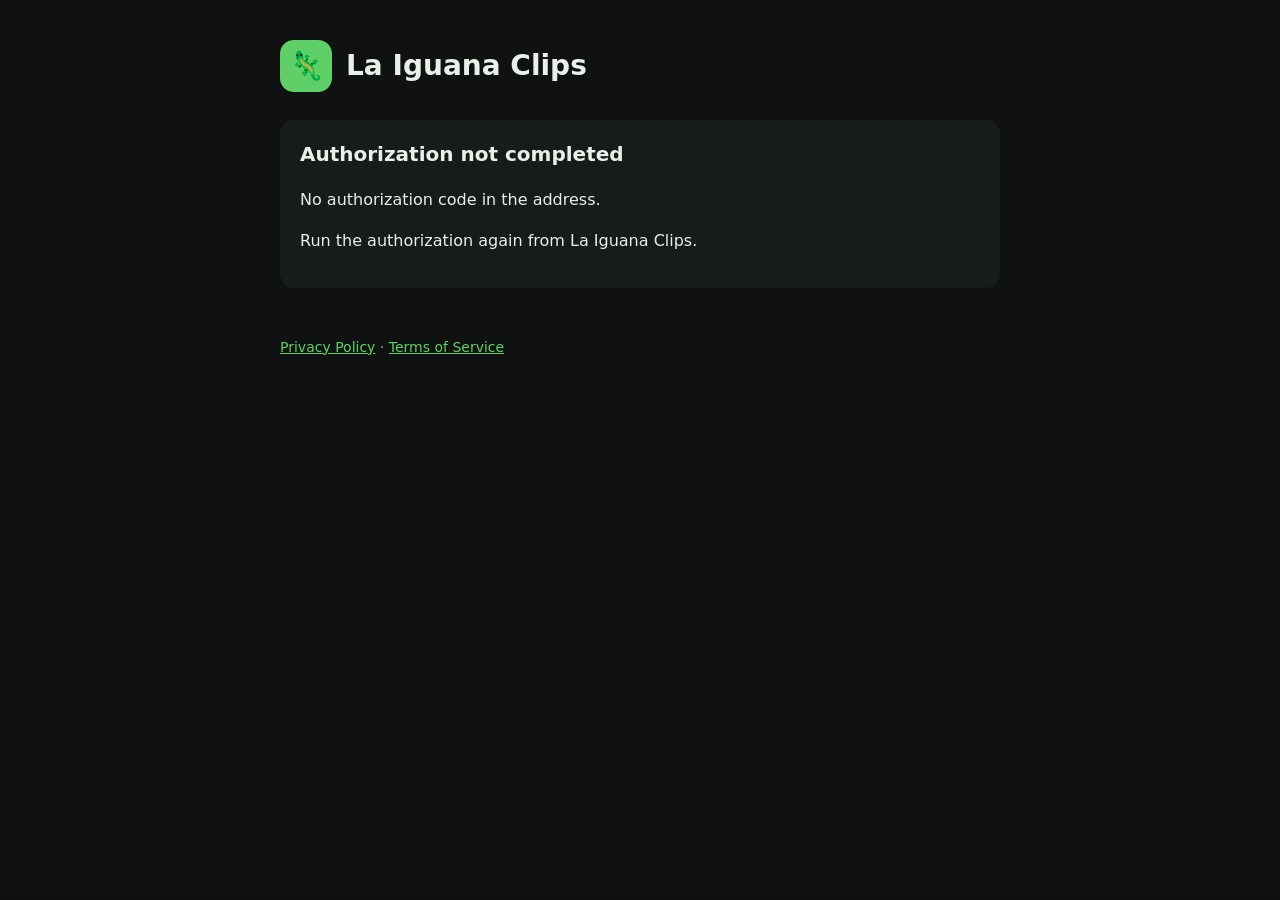
==== callback.html @ 5abdb6aa "Create callback.html" ====
<!DOCTYPE html>
<html lang="en">
<head>
<meta charset="utf-8">
<meta name="viewport" content="width=device-width,initial-scale=1">
<title>TikTok connected – La Iguana Clips</title>
<link rel="stylesheet" href="./style.css">
</head>
<body>
<main>
<header><div class="logo">🦎</div><h1>La Iguana Clips</h1></header>
<div class="card" id="ok" hidden>
<h2 style="margin-top:0">✅ TikTok authorization received</h2>
<p>Copy this address and paste it into the La Iguana Clips window to finish connecting your account.</p>
<p class="mut">Copia esta dirección y pégala en la ventana de La Iguana Clips para terminar de conectar tu cuenta.</p>
<textarea id="url" readonly></textarea>
<p><button id="copy">Copy / Copiar</button> <span id="done" class="mut"></span></p>
</div>
<div class="card" id="err" hidden>
<h2 style="margin-top:0">Authorization not completed</h2>
<p id="errmsg"></p>
<p>Run the authorization again from La Iguana Clips.</p>
</div>
<footer><a href="./privacy.html">Privacy Policy</a> · <a href="./terms.html">Terms of Service</a></footer>
</main>
<script>
const q = new URLSearchParams(location.search);
if (q.get('code')) {
  document.getElementById('ok').hidden = false;
  const t = document.getElementById('url'); t.value = location.href;
  document.getElementById('copy').onclick = async () => {
    try { await navigator.clipboard.writeText(location.href); } catch (e) { t.select(); document.execCommand('copy'); }
    document.getElementById('done').textContent = 'Copied ✓';
  };
} else {
  document.getElementById('err').hidden = false;
  document.getElementById('errmsg').textContent = q.get('error_description') || q.get('error') || 'No authorization code in the address.';
}
</script>
</body>
</html>
---- style.css ----
:root{--bg:#0f1210;--fg:#e9efe9;--mut:#9fb0a2;--acc:#5fd068;--card:#171c18}
*{box-sizing:border-box}body{margin:0;background:var(--bg);color:var(--fg);font:16px/1.6 system-ui,-apple-system,Segoe UI,Roboto,sans-serif}
main{max-width:760px;margin:0 auto;padding:40px 20px 80px}
header{display:flex;align-items:center;gap:14px;margin-bottom:28px}
.logo{width:52px;height:52px;border-radius:14px;background:var(--acc);display:grid;place-items:center;font-size:28px}
h1{font-size:28px;margin:0}h2{font-size:20px;margin-top:32px}
a{color:var(--acc)}nav a{margin-right:16px}
.card{background:var(--card);border-radius:14px;padding:18px 20px;margin:18px 0}
.mut{color:var(--mut);font-size:14px}code,textarea{font-family:ui-monospace,Consolas,monospace}
textarea{width:100%;min-height:90px;background:#0b0e0c;color:var(--fg);border:1px solid #2a332c;border-radius:10px;padding:10px}
button{background:var(--acc);color:#0b0e0c;border:0;border-radius:10px;padding:10px 18px;font-weight:600;cursor:pointer}
footer{margin-top:48px;color:var(--mut);font-size:14px}
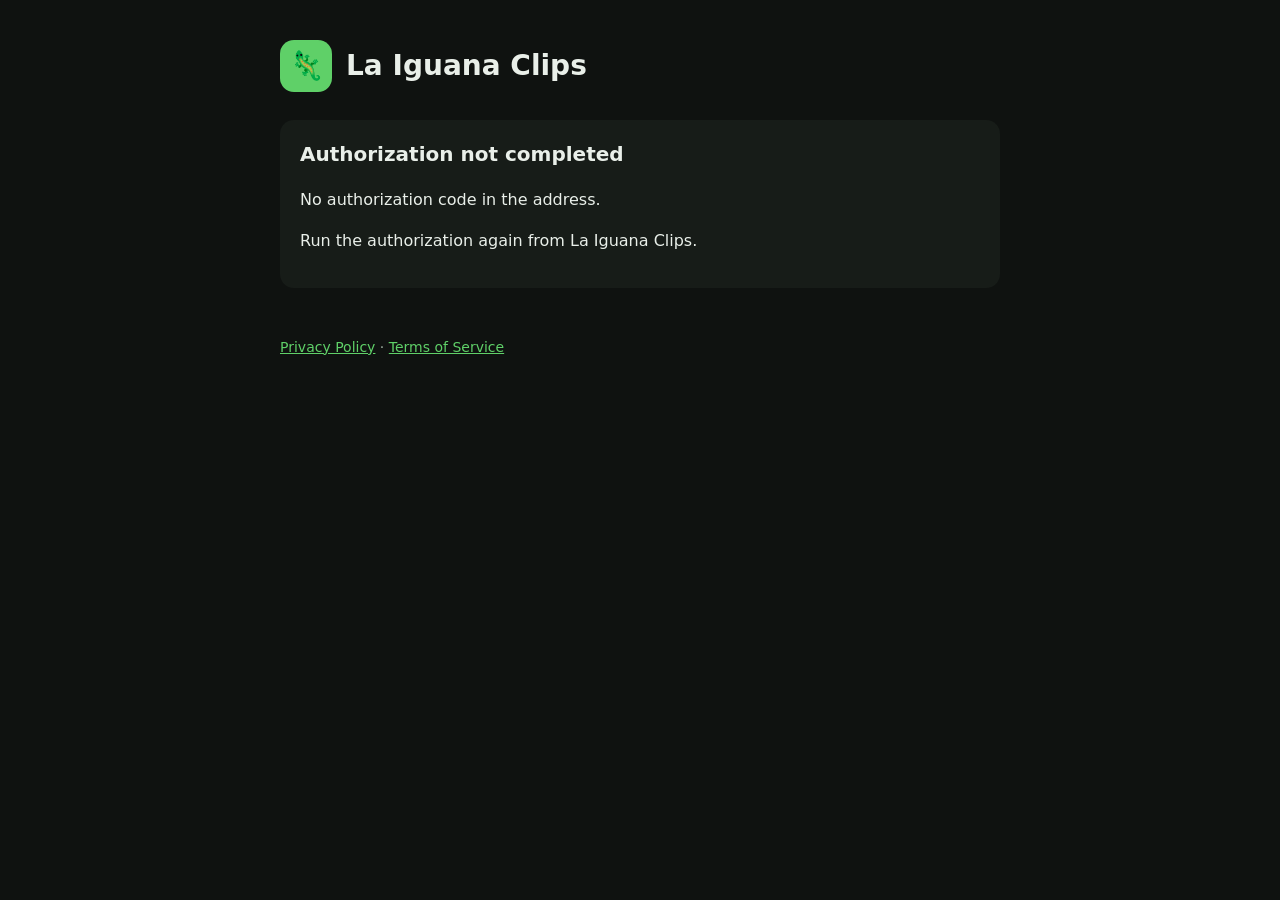
==== commit 4b8b7321: "Update callback.html" ====
--- a/callback.html
+++ b/callback.html
@@ -27,6 +27,10 @@
 const q = new URLSearchParams(location.search);
 if (q.get('code')) {
   document.getElementById('ok').hidden = false;
+  // Si el panel de La Iguana Clips está abierto en este PC, le pasamos la autorización directamente.
+  fetch('http://127.0.0.1:8765/api/estado', {mode: 'no-cors'})
+    .then(() => location.replace('http://127.0.0.1:8765/callback' + location.search))
+    .catch(() => {});
   const t = document.getElementById('url'); t.value = location.href;
   document.getElementById('copy').onclick = async () => {
     try { await navigator.clipboard.writeText(location.href); } catch (e) { t.select(); document.execCommand('copy'); }
